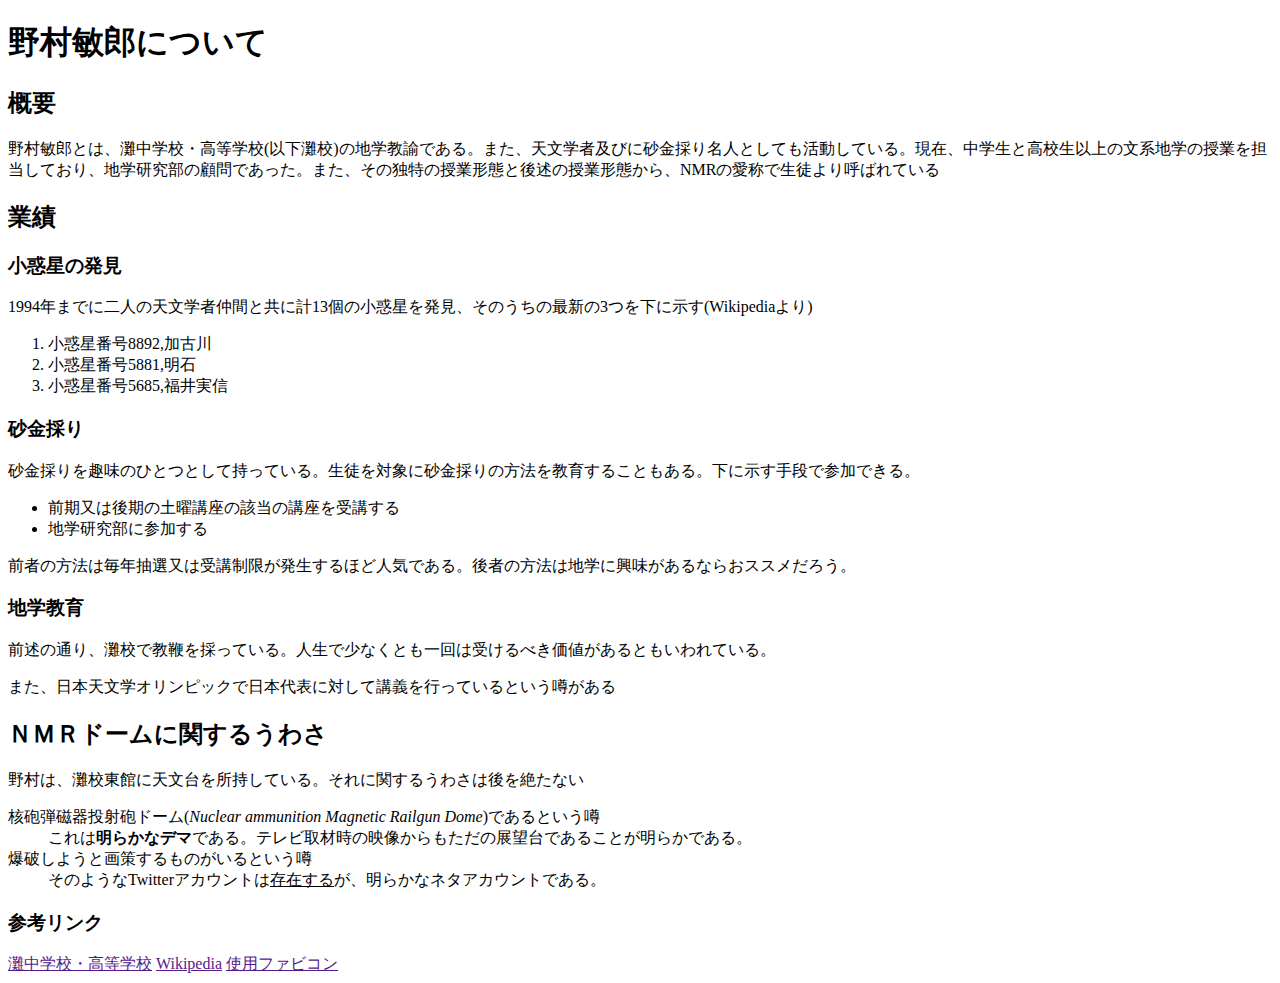
==== 02/index.html @ e1828333 "dsajiodfasjiosdfji" ====
<!DOCTYPE html>
<html>

<head>
    <meta charset="utf-8">
    <title>The Task 02</title>
    <link rel="icon"
        href="https://user-images.githubusercontent.com/83213179/198303046-88f85fff-516d-49a8-974f-537d03cd6e32.png"
        type="image/x-icon">
</head>

<body>
    <h1>野村敏郎について</h1>
    <h2>概要</h2>
    <p>野村敏郎とは、灘中学校・高等学校(以下灘校)の地学教諭である。また、天文学者及びに砂金採り名人としても活動している。現在、中学生と高校生以上の文系地学の授業を担当しており、地学研究部の顧問であった。また、その独特の授業形態と後述の授業形態から、NMRの愛称で生徒より呼ばれている
    </p>
    <h2>業績</h2>
    <h3>小惑星の発見</h3>
    <p>
        1994年までに二人の天文学者仲間と共に計13個の小惑星を発見、そのうちの最新の3つを下に示す(Wikipediaより)
    <ol>
        <li>小惑星番号8892,加古川</li>
        <li>小惑星番号5881,明石</li>
        <li>小惑星番号5685,福井実信</li>
    </ol>
    </p>
    <h3>砂金採り</h3>
    <p>砂金採りを趣味のひとつとして持っている。生徒を対象に砂金採りの方法を教育することもある。下に示す手段で参加できる。
    <ul>
        <li>前期又は後期の土曜講座の該当の講座を受講する</li>
        <li>地学研究部に参加する</li>
    </ul>
    前者の方法は毎年抽選又は受講制限が発生するほど人気である。後者の方法は地学に興味があるならおススメだろう。
    </p>

    <h3>地学教育</h3>
    <p>前述の通り、灘校で教鞭を採っている。人生で少なくとも一回は受けるべき価値があるともいわれている。</p>
    <p>また、日本天文学オリンピックで日本代表に対して講義を行っているという噂がある</p>

    <h2>ＮＭＲドームに関するうわさ</h2>
    <p>野村は、灘校東館に天文台を所持している。それに関するうわさは後を絶たない</p>
    <dl>
        <dt>核砲弾磁器投射砲ドーム(<i>Nuclear ammunition Magnetic Railgun Dome</i>)であるという噂</dt>
            <dd>これは<b>明らかなデマ</b>である。テレビ取材時の映像からもただの展望台であることが明らかである。</dd>
        <dt>爆破しようと画策するものがいるという噂</dt>
        
            <dd>そのようなTwitterアカウントは<u>存在する</u>が、明らかなネタアカウントである。</dd>
        
    </dl>
    </p>

    <h3>参考リンク</h3>
    <a href="">灘中学校・高等学校</a> <a href="">Wikipedia</a> <a href="">使用ファビコン</a>

</body>

</html>
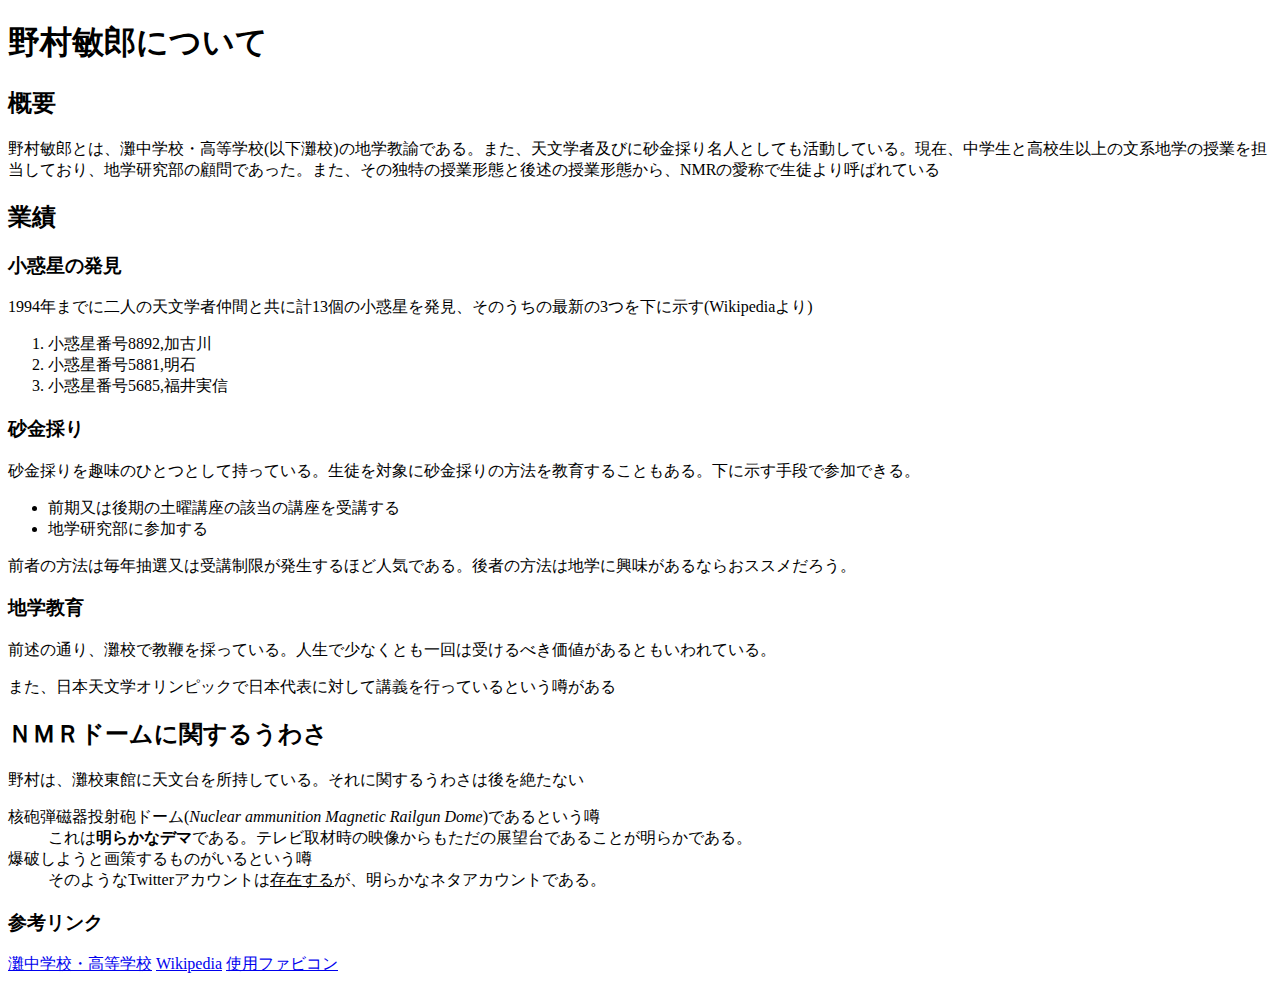
==== commit 44af1627: "03" ====
--- a/02/index.html
+++ b/02/index.html
@@ -50,7 +50,7 @@
     </p>
 
     <h3>参考リンク</h3>
-    <a href="">灘中学校・高等学校</a> <a href="">Wikipedia</a> <a href="">使用ファビコン</a>
+    <a href="http://www.nada.ac.jp">灘中学校・高等学校</a> <a href="https://ja.wikipedia.org/wiki/%E9%87%8E%E6%9D%91%E6%95%8F%E9%83%8E">Wikipedia</a> <a href="https://user-images.githubusercontent.com/83213179/198303046-88f85fff-516d-49a8-974f-537d03cd6e32.png">使用ファビコン</a>
 
 </body>
 
